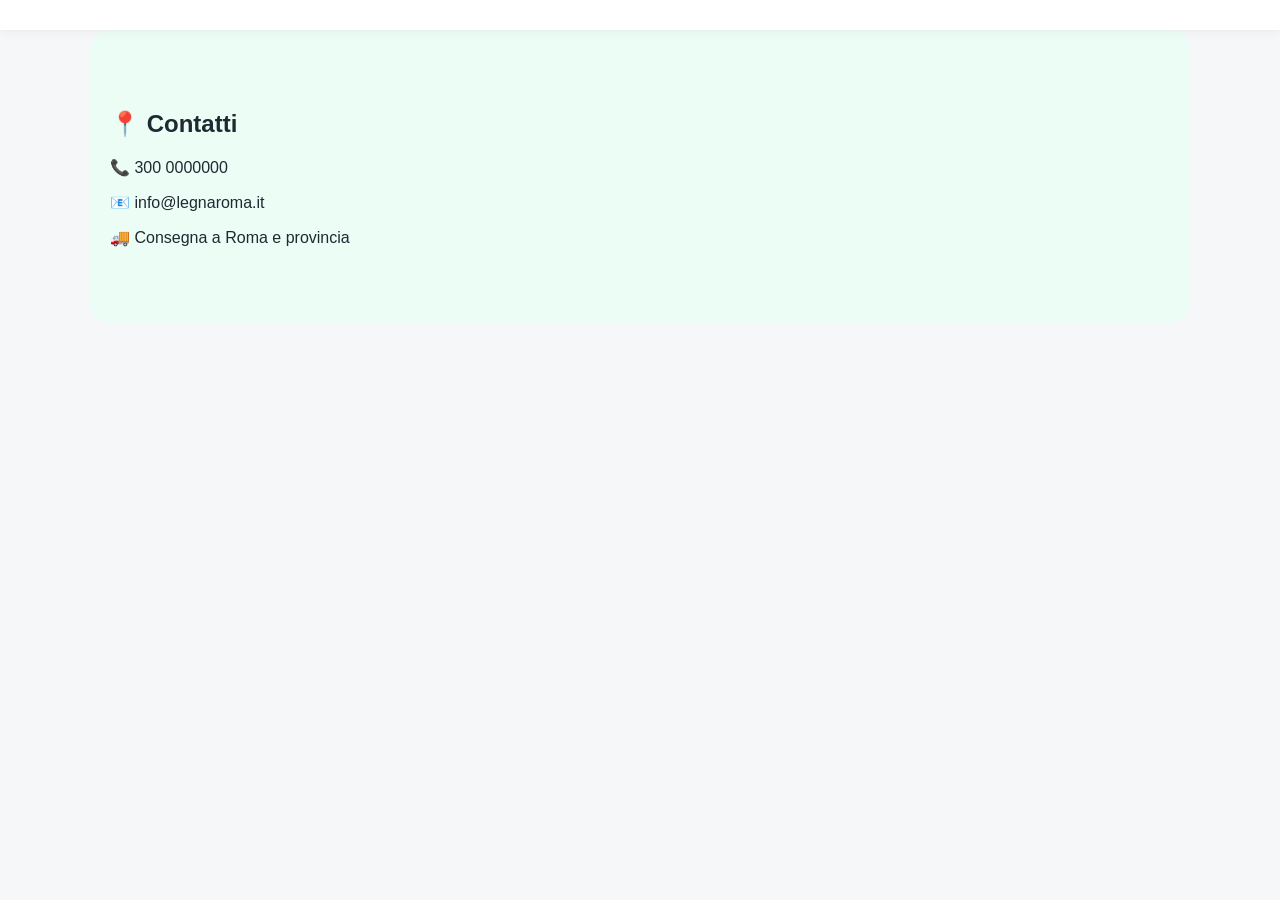
==== contatti.html @ 18f79217 "Add files via upload" ====
<!DOCTYPE html>
<html lang="it">
<head>
  <meta charset="UTF-8">
  <title>Contatti | Vendita Legna Roma</title>
  <meta name="description" content="Contattaci per informazioni e preventivi sulla vendita di legna da ardere con consegna a domicilio.">
  <link rel="stylesheet" href="style.css">
</head>
<body>

<header class="topbar">
  <!-- stesso menu -->
</header>

<section class="container contact">
  <h1>📍 Contatti</h1>

  <p>📞 300 0000000</p>
  <p>📧 info@legnaroma.it</p>
  <p>🚚 Consegna a Roma e provincia</p>
</section>

</body>
</html>
---- style.css ----
html {
  scroll-behavior: smooth;
}

* {
  box-sizing: border-box;
}

body {
  margin: 0;
  font-family: 'Inter', sans-serif;
  background: #f6f7f9;
  color: #1f2933;
}

/* Topbar */
.topbar {
  background: white;
  display: flex;
  justify-content: space-between;
  padding: 15px 40px;
  position: sticky;
  top: 0;
  box-shadow: 0 2px 10px rgba(0,0,0,.05);
}

.topbar a {
  margin-left: 20px;
  text-decoration: none;
  color: #333;
  font-weight: 500;
}

/* Hero */
.hero {
  background: linear-gradient(rgba(0,0,0,.45), rgba(0,0,0,.45)),
              url("img/hero.jpg");
  background-size: cover;
  background-position: center;
  color: white;
  padding: 120px 20px;
  text-align: center;
}

.hero h1 {
  font-size: 42px;
}

.cta {
  background: #16a34a;
  color: white;
  padding: 14px 30px;
  text-decoration: none;
  border-radius: 30px;
  display: inline-block;
  margin-top: 20px;
}

/* Layout */
.container {
  max-width: 1100px;
  margin: auto;
  padding: 60px 20px;
}

.grid {
  display: grid;
  grid-template-columns: repeat(auto-fit, minmax(220px,1fr));
  gap: 25px;
}

.card {
  background: white;
  padding: 25px;
  border-radius: 14px;
  text-align: center;
  box-shadow: 0 10px 20px rgba(0,0,0,.05);
  font-size: 18px;
}

/* Gallery */
.gallery {
  display: grid;
  grid-template-columns: repeat(auto-fit, minmax(250px,1fr));
  gap: 20px;
}

.gallery img {
  width: 100%;
  border-radius: 14px;
  object-fit: cover;
}

/* Contact */
.contact {
  background: #ecfdf5;
  border-radius: 20px;
}

/* WhatsApp button */
.whatsapp {
  position: fixed;
  bottom: 25px;
  right: 25px;
  background: #22c55e;
  color: white;
  font-size: 26px;
  padding: 14px 18px;
  border-radius: 50%;
  text-decoration: none;
  box-shadow: 0 10px 20px rgba(0,0,0,.2);
}

/* Footer */
footer {
  text-align: center;
  padding: 30px;
  color: #6b7280;
}
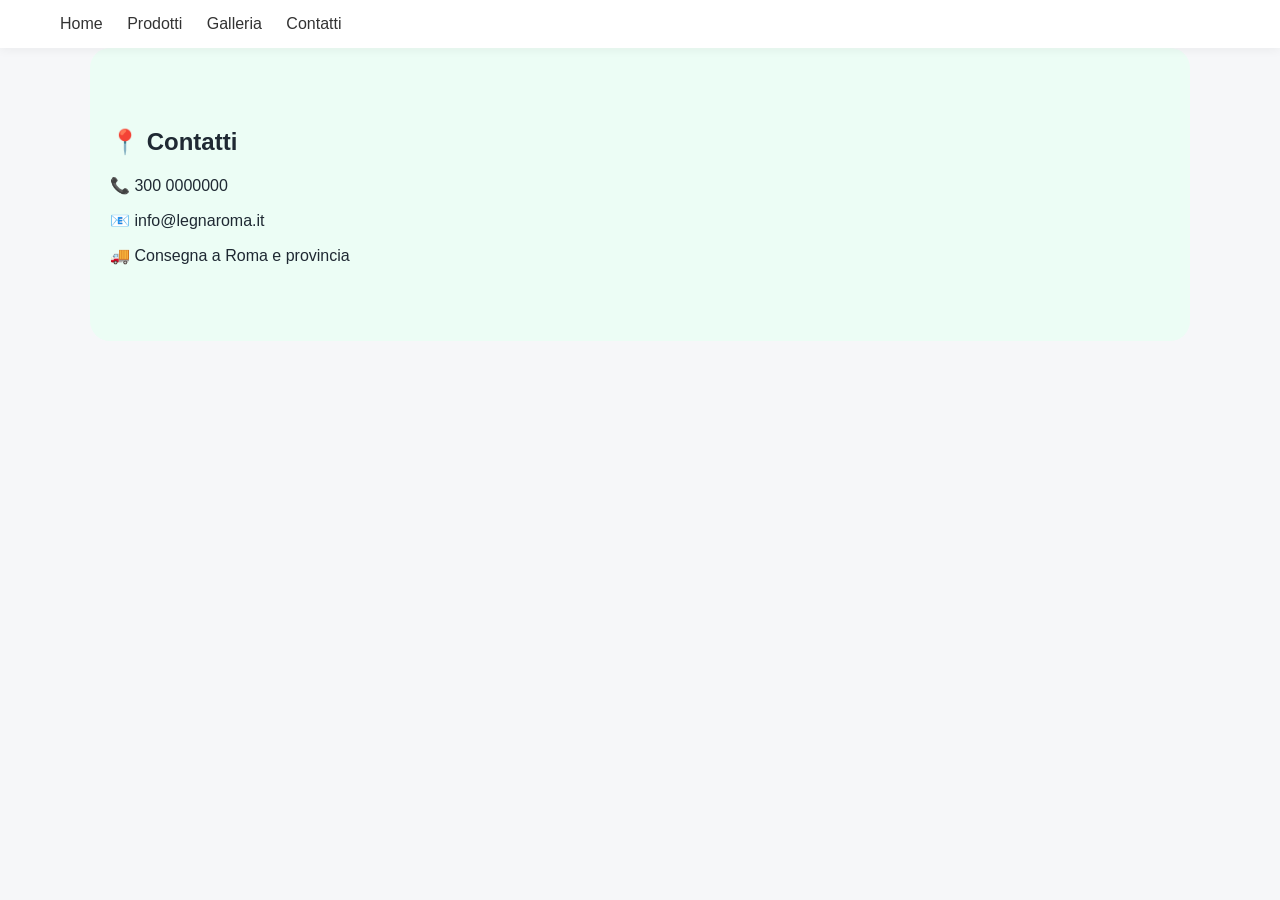
==== commit 99a960ef: "Add files via upload" ====
--- a/contatti.html
+++ b/contatti.html
@@ -9,7 +9,12 @@
 <body>
 
 <header class="topbar">
-  <!-- stesso menu -->
+  <nav>
+	<a href="index.html">Home</a>
+	<a href="prodotti.html">Prodotti</a>
+	<a href="galleria.html">Galleria</a>
+	<a href="contatti.html">Contatti</a>
+  </nav>
 </header>
 
 <section class="container contact">
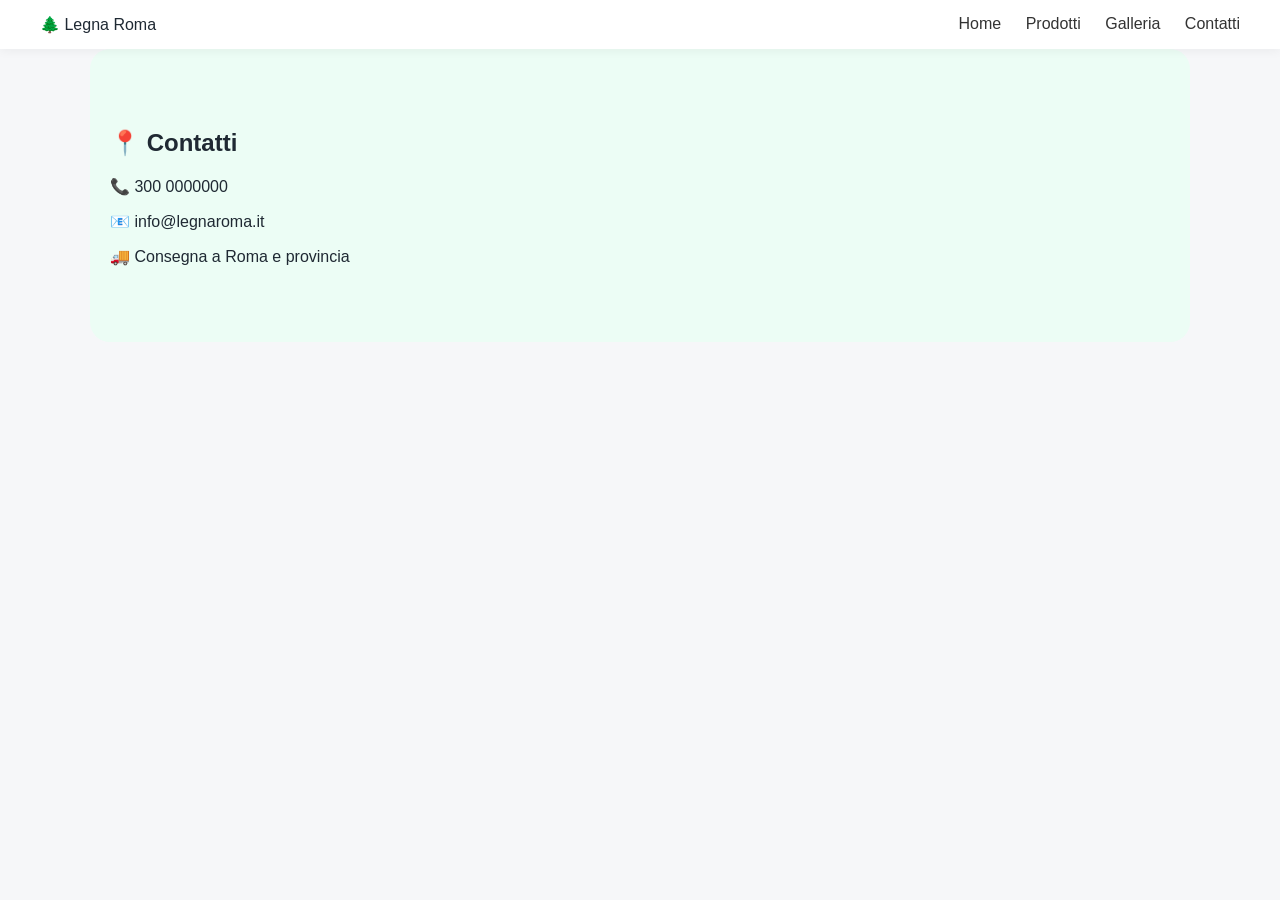
==== commit 97077556: "Add files via upload" ====
--- a/contatti.html
+++ b/contatti.html
@@ -9,6 +9,7 @@
 <body>
 
 <header class="topbar">
+  <div class="logo">🌲 Legna Roma</div>
   <nav>
 	<a href="index.html">Home</a>
 	<a href="prodotti.html">Prodotti</a>
